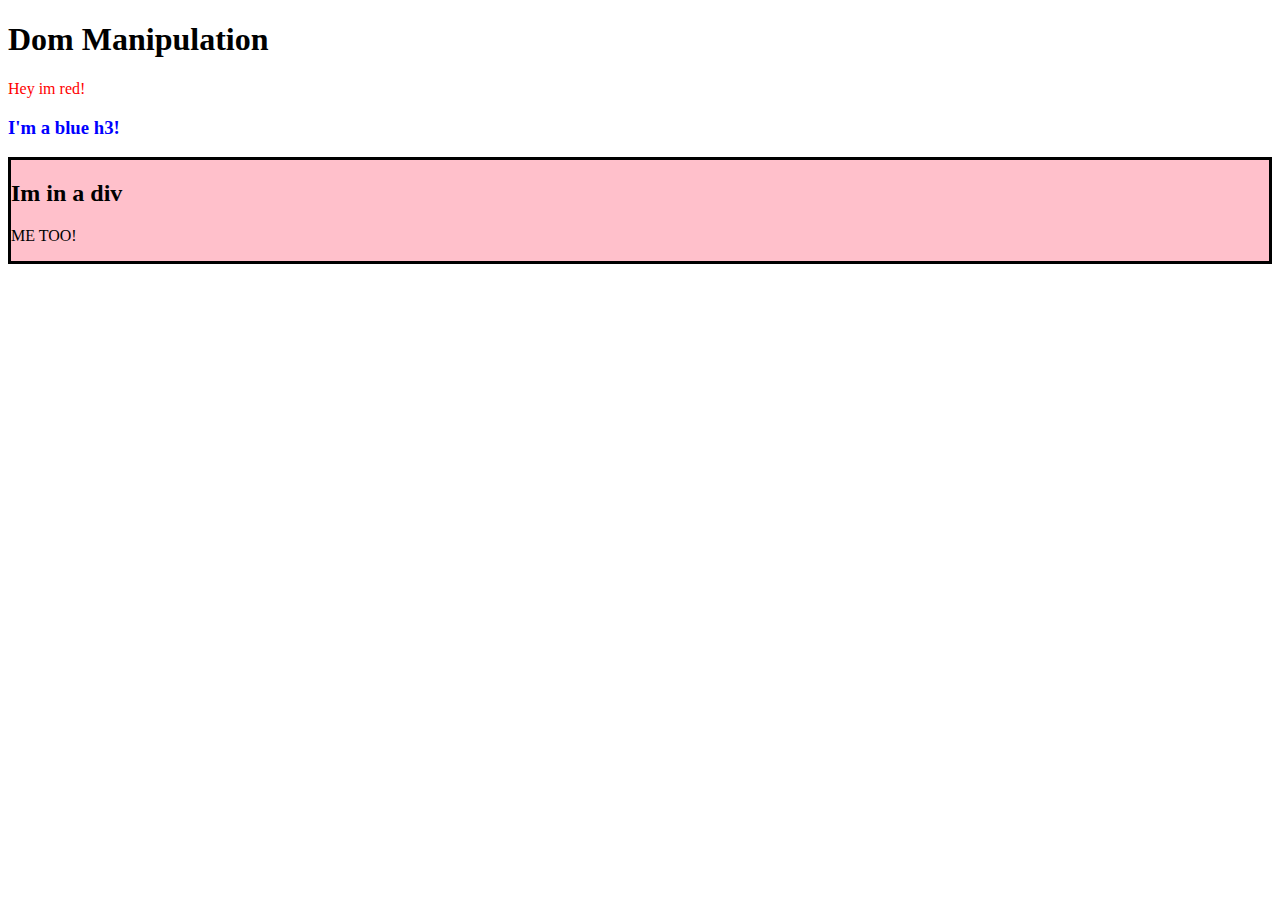
==== DOMman.html @ 8a284e56 "Dom manipulation using JS" ====
<!DOCTYPE html>
<html lang="en">
<head>
    <script src="./DOMman.js" defer></script>
    <meta charset="UTF-8">
    <meta http-equiv="X-UA-Compatible" content="IE=edge">
    <meta name="viewport" content="width=device-width, initial-scale=1.0">
    <title>DOM Manipulation</title>
</head>
<body>
    <h1>Dom Manipulation</h1>
    <div id="container">
        <div class="display"></div>
        <div class="controls"></div>
      </div>
</body>
</html>
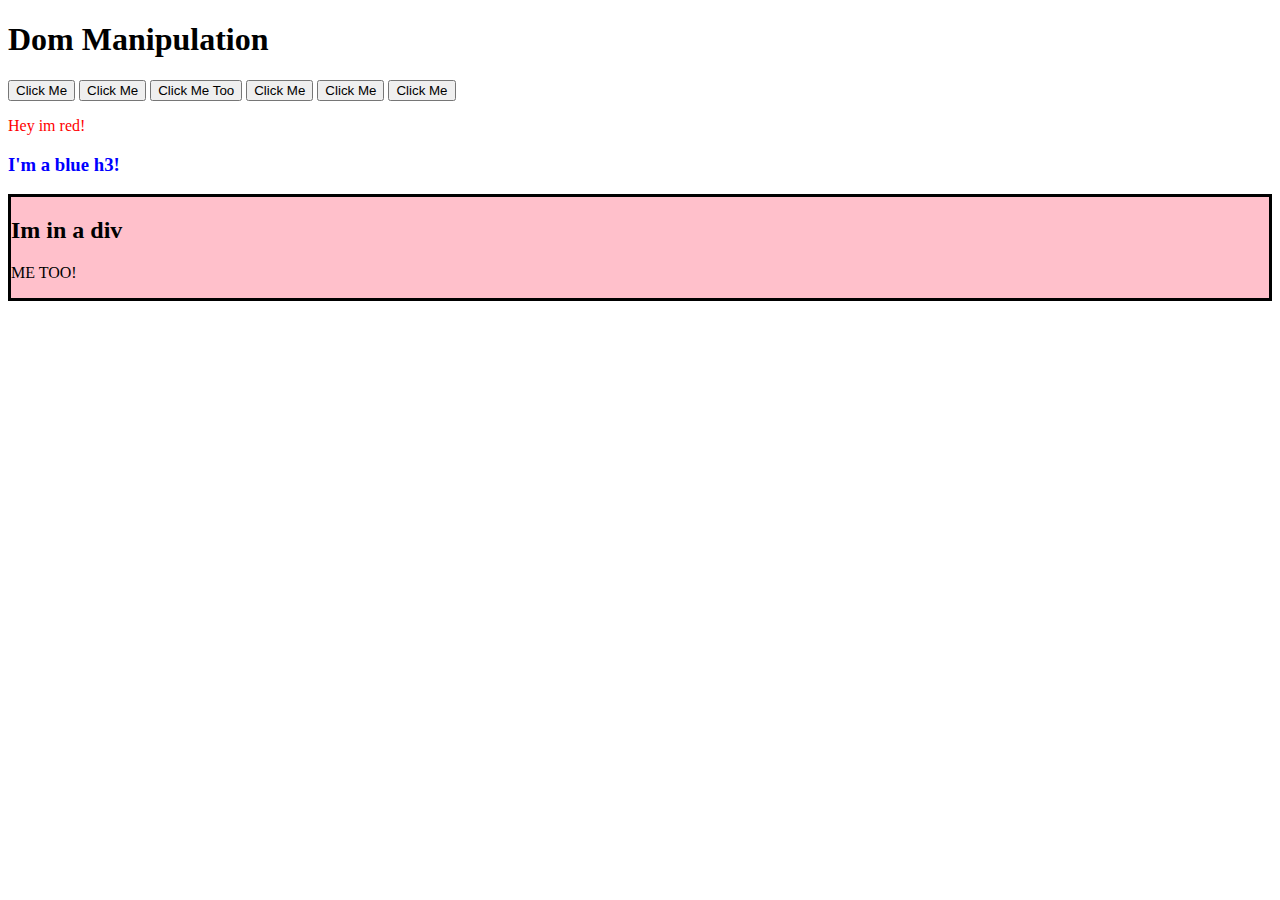
==== commit 3b129ee6: "Add event listeners" ====
--- a/DOMman.html
+++ b/DOMman.html
@@ -12,6 +12,12 @@
     <div id="container">
         <div class="display"></div>
         <div class="controls"></div>
+        <button onclick="alert('Hello World')">Click Me</button>
+        <button id="btn">Click Me</button>
+        <button id="btn3">Click Me Too</button>
+        <button id="1">Click Me</button>
+        <button id="2">Click Me</button>
+        <button id="3">Click Me</button>
       </div>
 </body>
 </html>